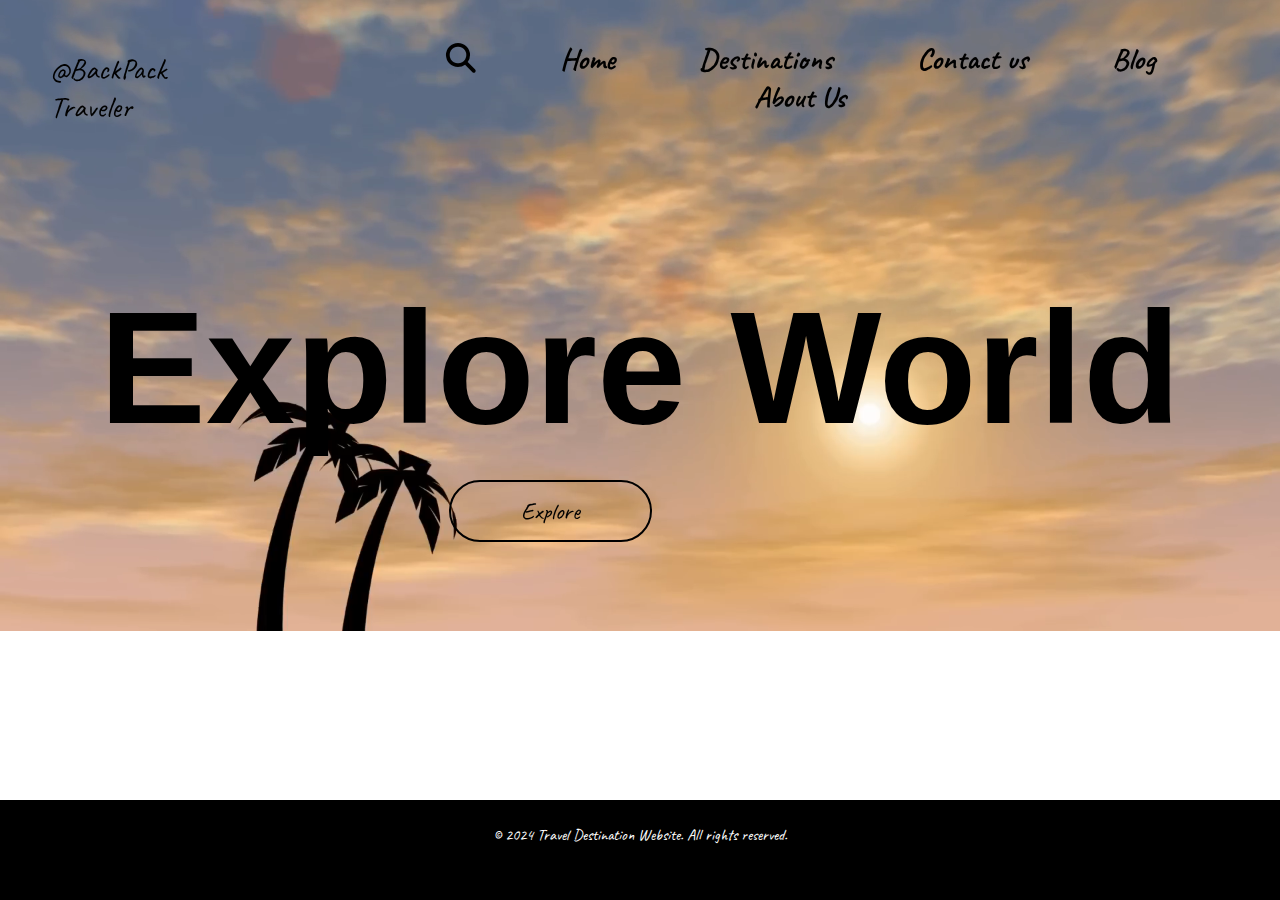
==== HTML/index.html @ 3058660a "project status--home page,contact us,about us compeleted" ====
<!DOCTYPE html>
<html lang="en">
<head>
    <meta charset="UTF-8">
    <meta name="viewport" content="width=device-width, initial-scale=1.0">
    <title>BackPack Traveler</title>
    <link rel="stylesheet" href="..\\CSS\\index.css">
    <link rel="stylesheet" href="https://cdnjs.cloudflare.com/ajax/libs/font-awesome/6.5.1/css/all.min.css">
    <link rel="preconnect" href="https://fonts.googleapis.com">
    <link rel="preconnect" href="https://fonts.gstatic.com" crossorigin>
    <link href="https://fonts.googleapis.com/css2?family=Caveat:wght@400..700&family=Lexend:wght@700&display=swap" rel="stylesheet">
</head>
<body >
    <div class="wrapper">
        <video id="videoBg" poster="poster.jpg" autoplay muted loop>
            <source src="Travel.mp4" type="video/mp4">
        </video>
        <div class="header">
        <div class="companyname">
            @BackPack Traveler
        </div>
            <div class="header-menu">
                    <ul>
                        <a href="#"><i class="fa-solid fa-magnifying-glass"></i></a> 
                        <li><a href="index.html">Home</a></li>
                        <li><a href="Destinations.html">Destinations</a></li>
                        <li><a href="ContactUs.html">Contact us</a></li>
                        <li><a href="#">Blog</a></li>
                        <li><a href="AboutUs.html">About Us</a></li>
                    </ul>
                </div>  
            </div>
                   <div class="explore">
                   <h1>Explore World</h1>  
                    <a href="#">Explore</a>                   
                     
                   </div>
                   <footer>
                    <p>  &copy 2024 Travel Destination Website. All rights reserved.</p>
                </footer>
                   
         </div>
    
</body>
</html>
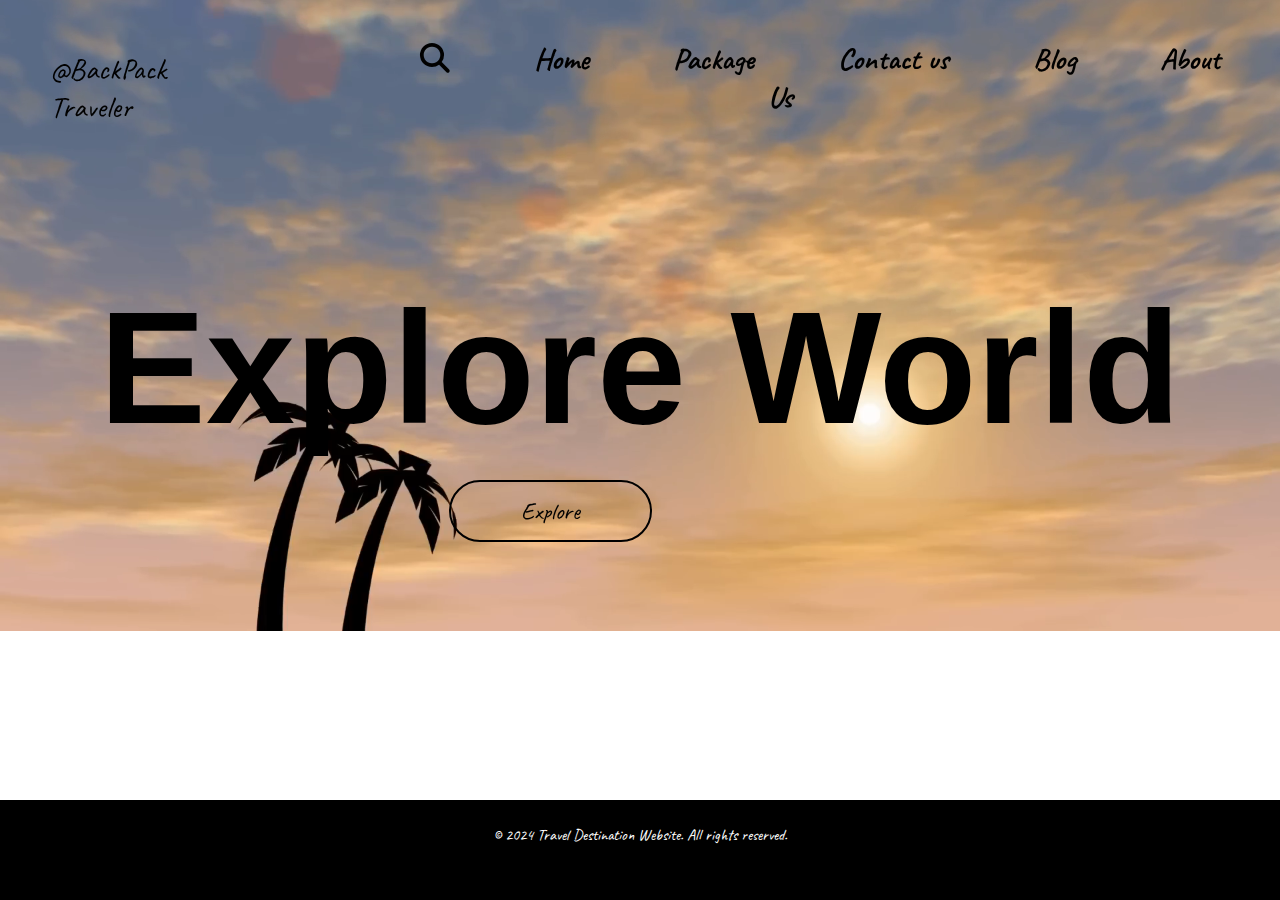
==== commit 6bf48abc: "New updates to project" ====
--- a/HTML/index.html
+++ b/HTML/index.html
@@ -23,7 +23,7 @@
                     <ul>
                         <a href="#"><i class="fa-solid fa-magnifying-glass"></i></a> 
                         <li><a href="index.html">Home</a></li>
-                        <li><a href="Destinations.html">Destinations</a></li>
+                        <li><a href="package.html">Package</a></li>
                         <li><a href="ContactUs.html">Contact us</a></li>
                         <li><a href="#">Blog</a></li>
                         <li><a href="AboutUs.html">About Us</a></li>
@@ -32,7 +32,7 @@
             </div>
                    <div class="explore">
                    <h1>Explore World</h1>  
-                    <a href="#">Explore</a>                   
+                    <a href="Destinations.html">Explore</a>                   
                      
                    </div>
                    <footer>
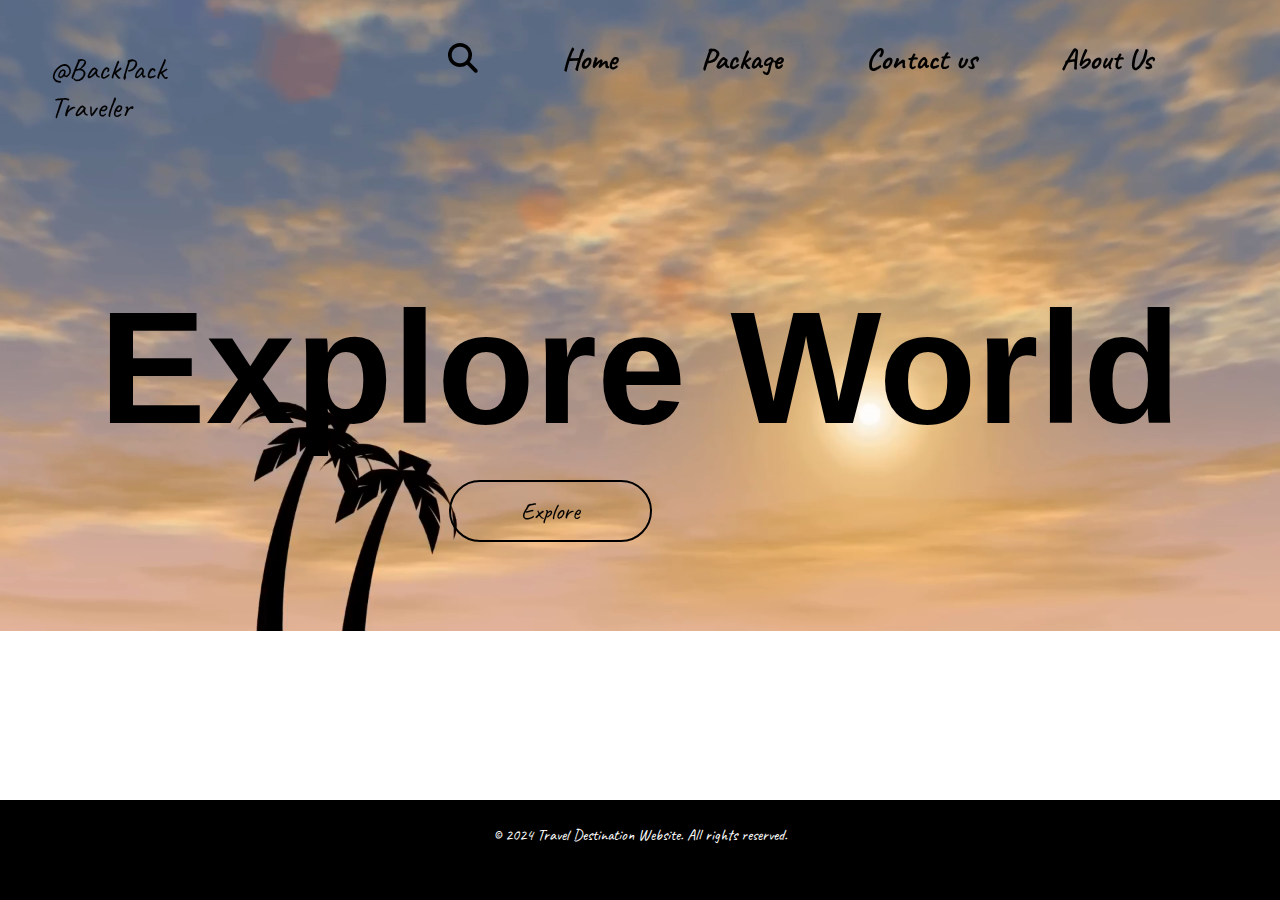
==== commit 72449b4e: "my new update" ====
--- a/HTML/index.html
+++ b/HTML/index.html
@@ -25,7 +25,6 @@
                         <li><a href="index.html">Home</a></li>
                         <li><a href="package.html">Package</a></li>
                         <li><a href="ContactUs.html">Contact us</a></li>
-                        <li><a href="#">Blog</a></li>
                         <li><a href="AboutUs.html">About Us</a></li>
                     </ul>
                 </div>  
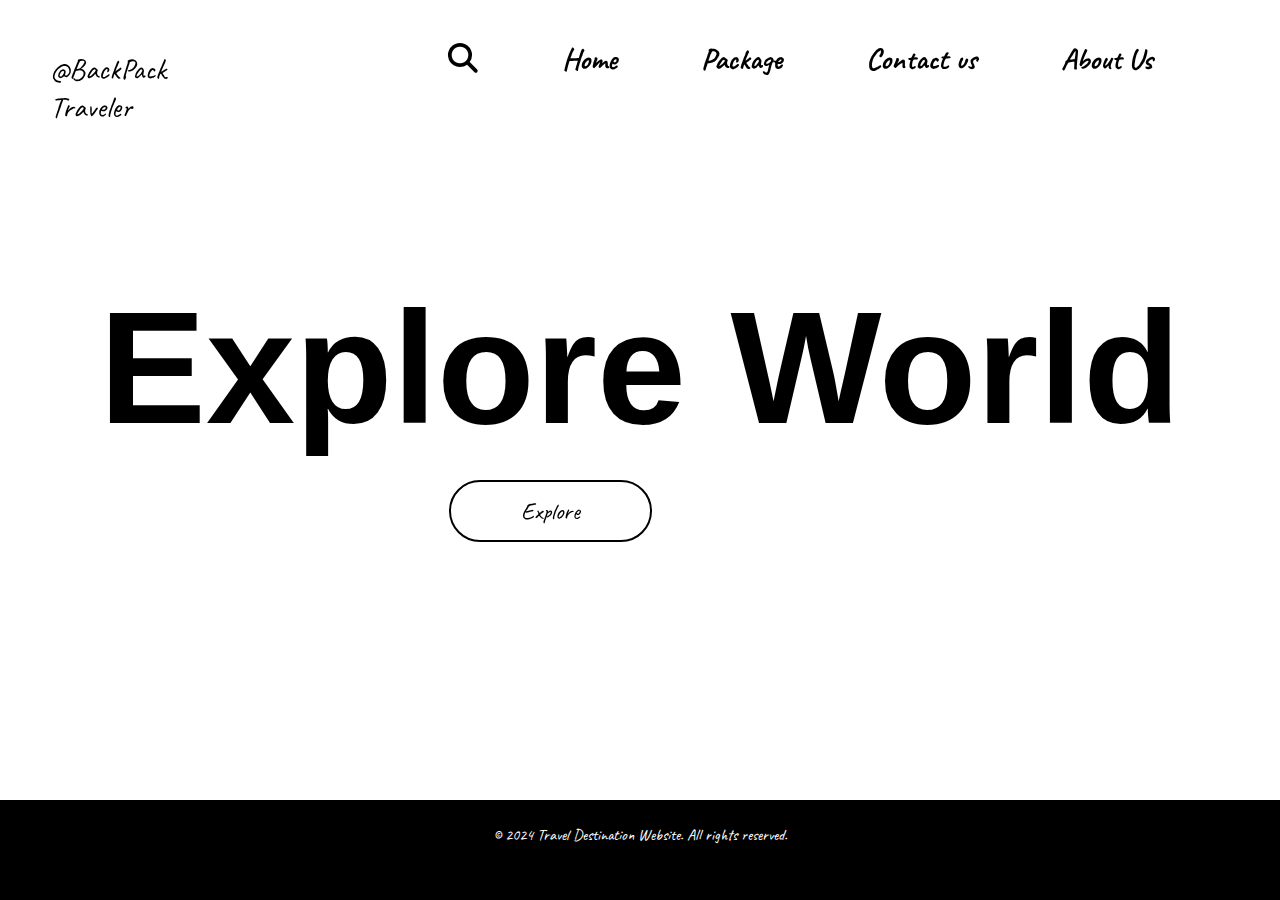
==== commit 1dba5d4d: "updated video" ====
--- a/HTML/index.html
+++ b/HTML/index.html
@@ -13,7 +13,7 @@
 <body >
     <div class="wrapper">
         <video id="videoBg" poster="poster.jpg" autoplay muted loop>
-            <source src="Travel.mp4" type="video/mp4">
+            <source src="D:\Studies\project\Travel Company\imgs\Travel.mp4" type="video/mp4">
         </video>
         <div class="header">
         <div class="companyname">
